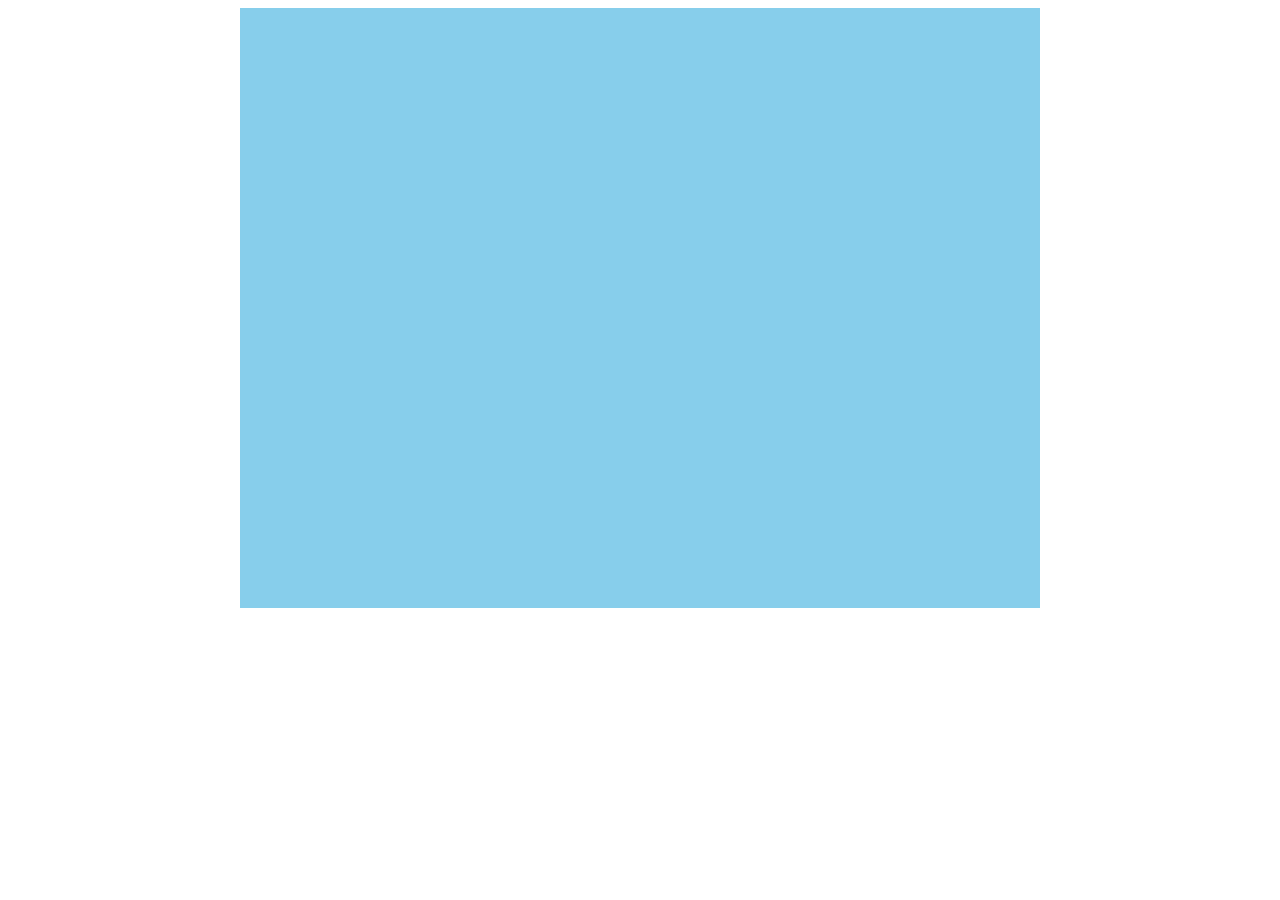
==== duckhunt/index.html @ a8c48fd0 "Adding Duck Hunt" ====
<!DOCTYPE html>
<html>
<head>
<meta http-equiv="Content-Type" content="text/html; charset=ISO-8859-1">
<title>Duck Hunt</title>
<link rel="stylesheet" href="style.css">
<script src="game.js"></script>
</head>
<body>
<div id="game_div">
<canvas id="game" height="600" width="800"></canvas>
</div>
</body>
</html>
---- duckhunt/style.css ----
#game_div{
    text-align: center;
}

canvas {
    background-color: #87CEEB;
}

body {
}
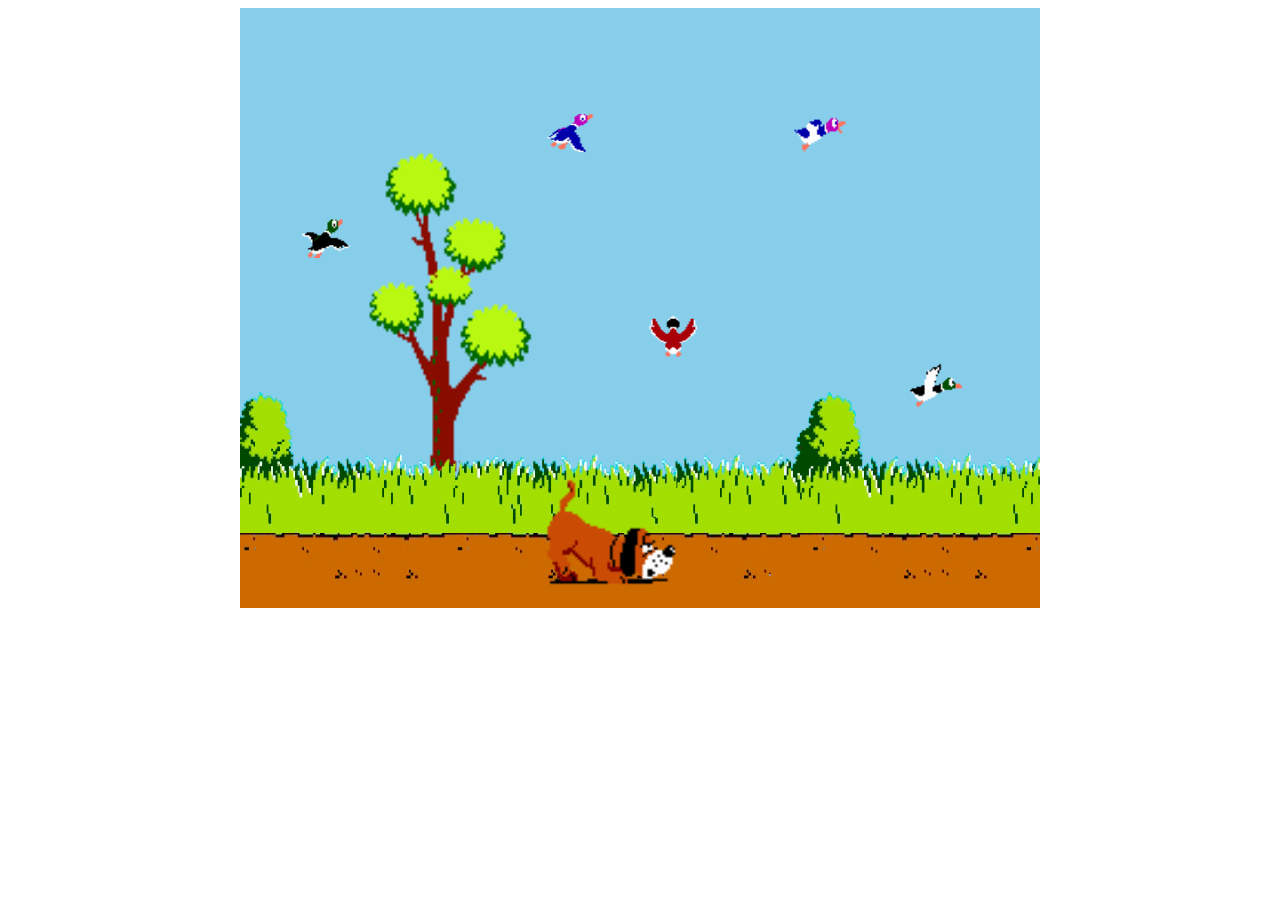
==== commit 9254158e: "Finished game.js and initial uplaod of README" ====
--- a/duckhunt/index.html
+++ b/duckhunt/index.html
@@ -6,7 +6,7 @@
 <link rel="stylesheet" href="style.css">
 <script src="game.js"></script>
 </head>
-<body>
+<body onload="draw();">
 <div id="game_div">
 <canvas id="game" height="600" width="800"></canvas>
 </div>
